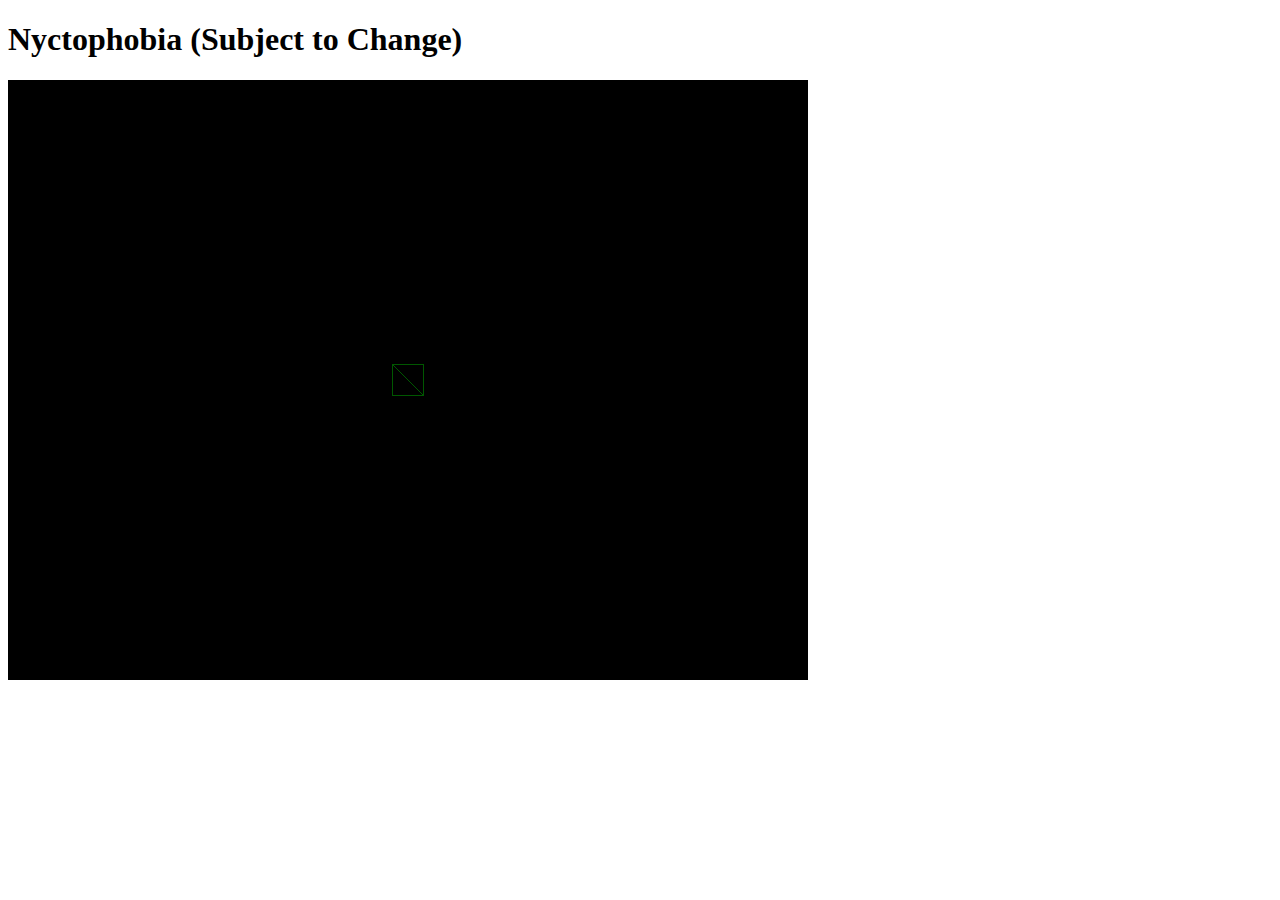
==== index.html @ 906d8b66 "added player movement files" ====
<!doctype html>

<html lang="en">

<head>

    <meta charset="UTF-8" />

    <title>Nyctophobia</title>

    <script type="text/javascript" src="js/phaser.min.js"></script>

    <script type="text/javascript" src="js/main.js"></script>


</head>

<body onload="runGame()">



    <h1>Nyctophobia (Subject to Change)</h1>



    <script type="text/javascript">

    </script>



</body>

</html>
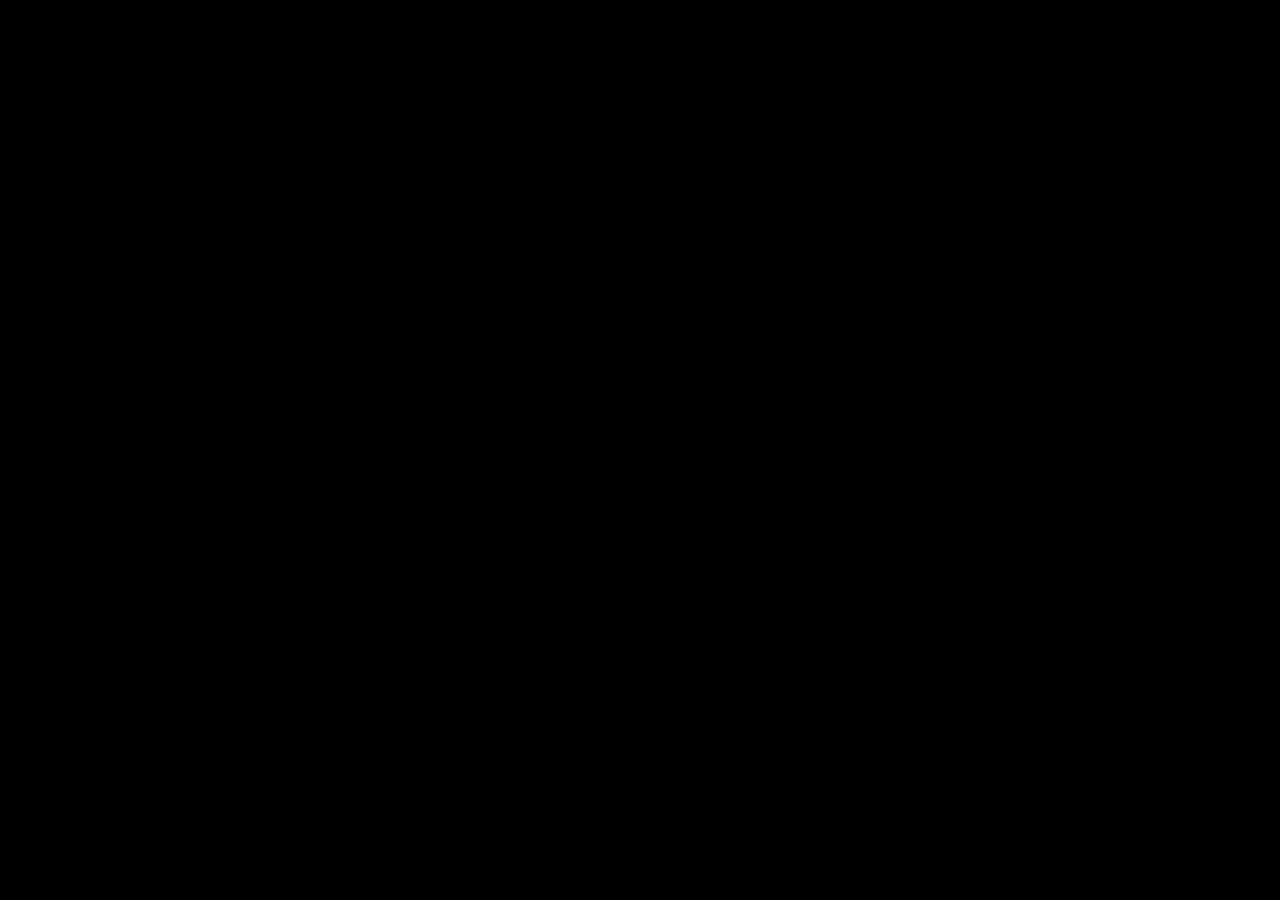
==== commit a72735fd: "reorganized files in branch" ====
--- a/index.html
+++ b/index.html
@@ -1,34 +1,20 @@
-<!doctype html>
+<!DOCTYPE html> 
+<html lang="en"> 
+	<head> 
+		<meta charset="UTF-8" />
+		<title>Nyctophobia</title>
 
-<html lang="en">
+		<link rel="stylesheet" href="css/styles.css">
 
-<head>
+		<script type="text/javascript" src="js/main.js"></script>
+		<script type="text/javascript" src="js/phaser.min.js"></script>
+		<script type="text/javascript" src="js/prefabs/battery.js"></script>
+		<script type="text/javascript" src="js/prefabs/enemy.js"></script>
+		<script type="text/javascript" src="js/prefabs/player.js"></script>
+		<script type="text/javascript" src="js/prefabs/torch.js"></script>
+		<script type="text/javascript" src="js/prefabs/wall.js"></script>
+	</head>
 
-    <meta charset="UTF-8" />
-
-    <title>Nyctophobia</title>
-
-    <script type="text/javascript" src="js/phaser.min.js"></script>
-
-    <script type="text/javascript" src="js/main.js"></script>
-
-
-</head>
-
-<body onload="runGame()">
-
-
-
-    <h1>Nyctophobia (Subject to Change)</h1>
-
-
-
-    <script type="text/javascript">
-
-    </script>
-
-
-
-</body>
-
+	<body>
+	</body>
 </html>
--- a/css/styles.css
+++ b/css/styles.css
@@ -0,0 +1,10 @@
+/* style by alexprice.co */
+body {
+    margin: 0;
+    padding: 0;
+    display: flex;
+    flex-direction: column;
+    background: #000;
+    justify-content: center;
+    align-items: center;
+}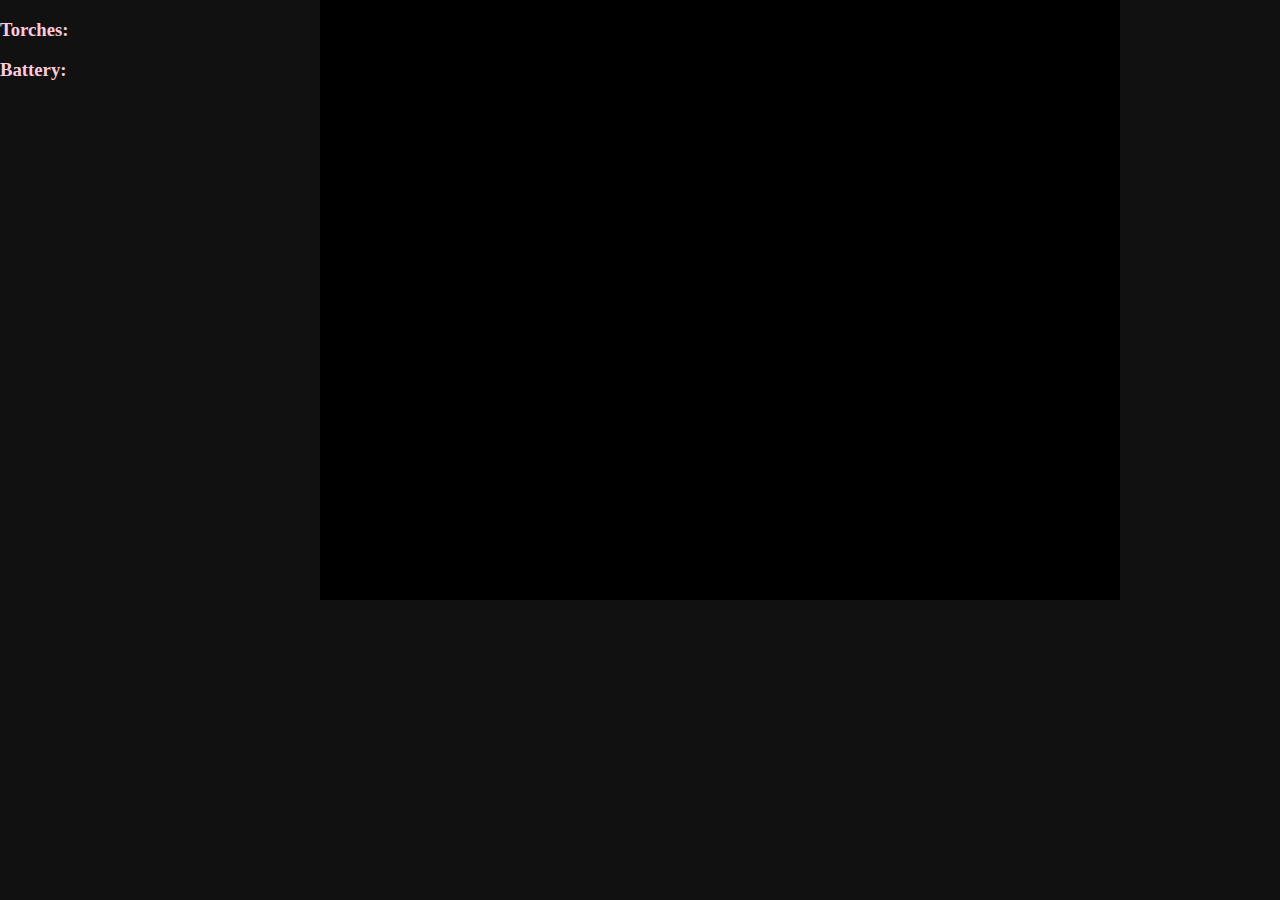
==== commit bb0d8d16: "add ui and starting prototype level" ====
--- a/index.html
+++ b/index.html
@@ -4,17 +4,28 @@
 		<meta charset="UTF-8" />
 		<title>Nyctophobia</title>
 
-		<link rel="stylesheet" href="css/styles.css">
+		<link rel="stylesheet" href="css/style.css">
 
 		<script type="text/javascript" src="js/main.js"></script>
 		<script type="text/javascript" src="js/phaser.min.js"></script>
 		<script type="text/javascript" src="js/prefabs/battery.js"></script>
 		<script type="text/javascript" src="js/prefabs/enemy.js"></script>
+		<script type="text/javascript" src="js/prefabs/light.js"></script>
 		<script type="text/javascript" src="js/prefabs/player.js"></script>
 		<script type="text/javascript" src="js/prefabs/torch.js"></script>
 		<script type="text/javascript" src="js/prefabs/wall.js"></script>
+		<script type="text/javascript" src="js/states/gameover.js"></script>
+		<script type="text/javascript" src="js/states/load.js"></script>
+		<script type="text/javascript" src="js/states/play.js"></script>
+		<script type="text/javascript" src="js/states/title.js"></script>
 	</head>
 
 	<body>
+    <div class="inventory">
+        <h3>Torches: <span id="torchCount"></span></h3>
+        <h3>Battery: <span id="batteryCount"></span></h3>
+    </div>
+    <div id="game"></div>
+    <div class="notes"></div>
 	</body>
 </html>
--- a/css/style.css
+++ b/css/style.css
@@ -0,0 +1,31 @@
+/*  original style by alexprice.co */
+/* modified to use as part of ui and found note system */ 
+
+body {
+        margin: 0;
+        padding: 0;
+        background: #111;
+    }
+canvas {
+    float:left;
+    margin: auto;
+}
+#game {
+        justify-content: center;
+        align-items: center;
+        
+    }
+
+.inventory {
+    color: #facade;
+    float: left;
+    width : 25%;
+    height :  200px;
+}
+
+.notes {
+    float: right;
+    width : 25%;
+    height :  200px;
+}
+
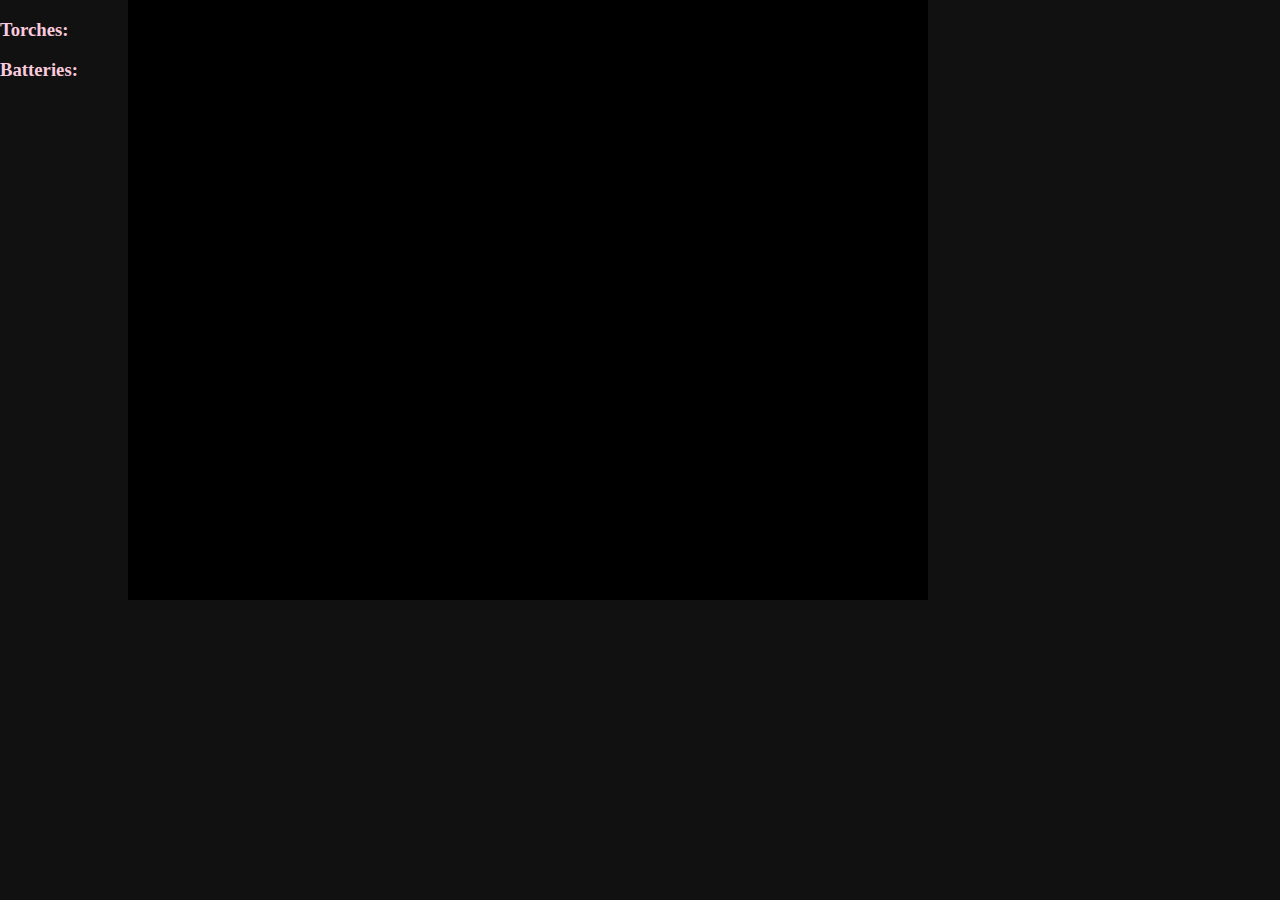
==== commit 52954ddc: "minor webpage changes" ====
--- a/index.html
+++ b/index.html
@@ -14,6 +14,7 @@
 		<script type="text/javascript" src="js/prefabs/player.js"></script>
 		<script type="text/javascript" src="js/prefabs/torch.js"></script>
 		<script type="text/javascript" src="js/prefabs/wall.js"></script>
+		<script type="text/javascript" src="js/prefabs/staircase.js"></script>
 		<script type="text/javascript" src="js/states/gameover.js"></script>
 		<script type="text/javascript" src="js/states/load.js"></script>
 		<script type="text/javascript" src="js/states/play.js"></script>
@@ -23,9 +24,8 @@
 	<body>
     <div class="inventory">
         <h3>Torches: <span id="torchCount"></span></h3>
-        <h3>Battery: <span id="batteryCount"></span></h3>
+        <h3>Batteries: <span id="batteryCount"></span></h3>
     </div>
     <div id="game"></div>
-    <div class="notes"></div>
 	</body>
 </html>
--- a/css/style.css
+++ b/css/style.css
@@ -19,13 +19,7 @@
 .inventory {
     color: #facade;
     float: left;
-    width : 25%;
+    width : 10%;
     height :  200px;
 }
 
-.notes {
-    float: right;
-    width : 25%;
-    height :  200px;
-}
-
